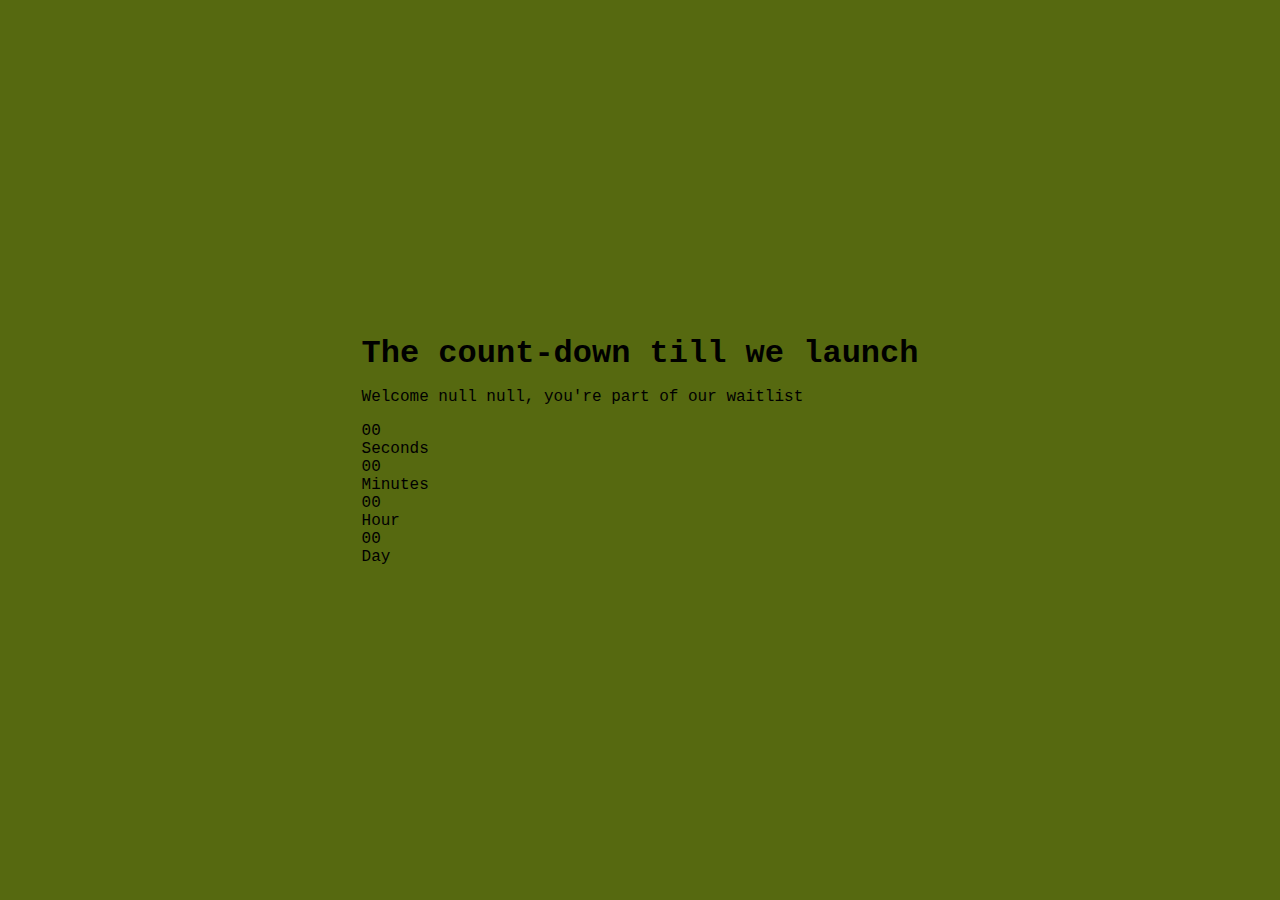
==== congrats.html @ 06e71f21 "count down" ====
<!DOCTYPE html>
<html lang="en">

<head>
      <meta charset="UTF-8">
      <meta name="viewport" content="width=device-width, initial-scale=1.0">
      <title>Congrats</title>
      <link rel="stylesheet" href="./styles/custom.css">
      <script src="./styles/"></script>
</head>

<body>
      <main class="welcome">

            <h1>The count-down till we <span>launch</span></h1>
            <p>Welcome <span class="message"></span>, you're part of our waitlist</p>
            <div>
                  <ul>
                        <div>
                              <li class="seconds">00</li>
                              <li>Seconds</li>
                        </div>
                        <div>
                              <li class="minutes">00</li>
                              <li>Minutes</li>
                        </div>
                        <div>
                              <li class="hours">00</li>
                              <li>Hour</li>
                        </div>
                        <div>
                              <li class="days">00</li>
                              <li>Day</li>
                        </div>
                  </ul>
            </div>
      </main>
</body>
<script>
      var countDownDate = new Date("Dec 30, 2024 00:00:00").getTime()
      var x = setInterval(function () {
            var now = new Date().getTime()
            var distance = countDownDate - now;
            var days = Math.floor(distance / (1000 * 60 * 60 * 24))
            var hours = Math.floor((distance % (1000 * 60 * 60 * 24)) / (1000 * 60 * 60))
            var minutes = Math.floor((distance % (1000 * 60 * 60 * 60)) / (1000 * 60))
            var seconds = Math.floor((distance % (1000 * 60)) / 1000)
            document.querySelector(".days").innerHTML = days
            document.querySelector(".hours").innerHTML = hours
            document.querySelector(".minutes").innerHTML = minutes
            document.querySelector(".seconds").innerHTML = seconds
      }, 1000)
      document.querySelector(".message").innerHTML = `${localStorage.getItem("firstname")} ${localStorage.getItem("lastname")}`;
</script>

</html>
---- styles/custom.css ----
@import "/lodgerWaitlist/styles/congrats.css";
@import "/lodgerWaitlist/styles/index.css";
* {
  margin: 0;
  padding: 0;
  box-sizing: border-box;
  font-family: "Courier New", Courier, monospace;
}
* ul {
  list-style: none;
}

.btn {
  background-color: rgb(86, 105, 16);
  color: white;
  font-size: 0.9rem;
  font-weight: 600;
  border: 0;
  cursor: pointer;
  display: flex;
  align-items: center;
  justify-content: center;
  height: 2.5rem;
  text-decoration: none;
  color: black;
}

a {
  text-decoration: none;
}

input::-moz-placeholder {
  text-transform: capitalize;
}

input, input::placeholder {
  text-transform: capitalize;
}

.email {
  text-transform: lowercase;
}

body {
  display: flex;
  align-items: center;
  justify-content: center;
  height: 100vh;
  background-color: rgb(86, 105, 16);
}
body main {
  display: flex;
  flex-direction: column;
  gap: 1rem;
}/*# sourceMappingURL=custom.css.map */
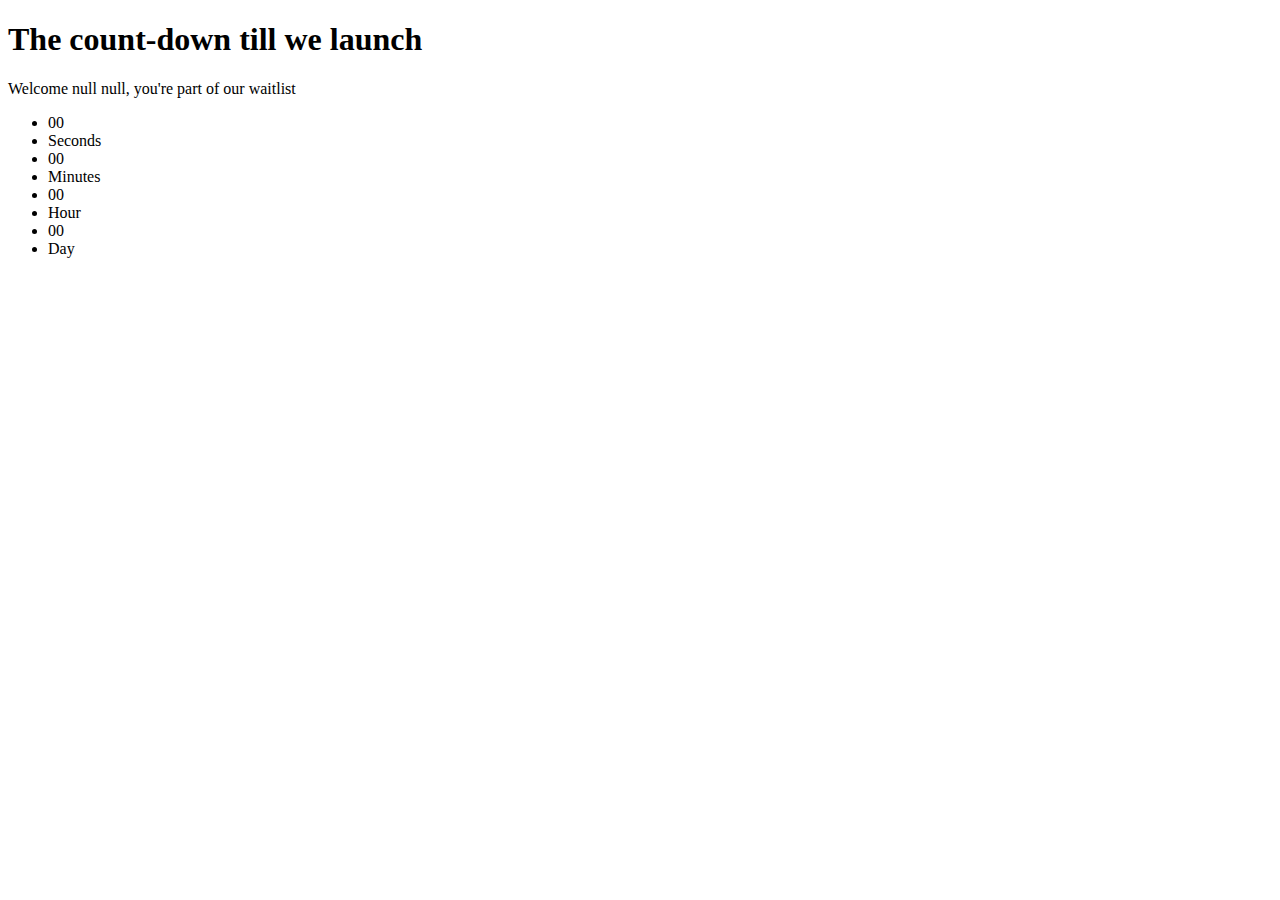
==== commit 8fd91c68: "proper routing" ====
--- a/congrats.html
+++ b/congrats.html
@@ -5,7 +5,7 @@
       <meta charset="UTF-8">
       <meta name="viewport" content="width=device-width, initial-scale=1.0">
       <title>Congrats</title>
-      <link rel="stylesheet" href="./styles/custom.css">
+      <link rel="stylesheet" href="./custom.css">
       <script src="./styles/"></script>
 </head>
 
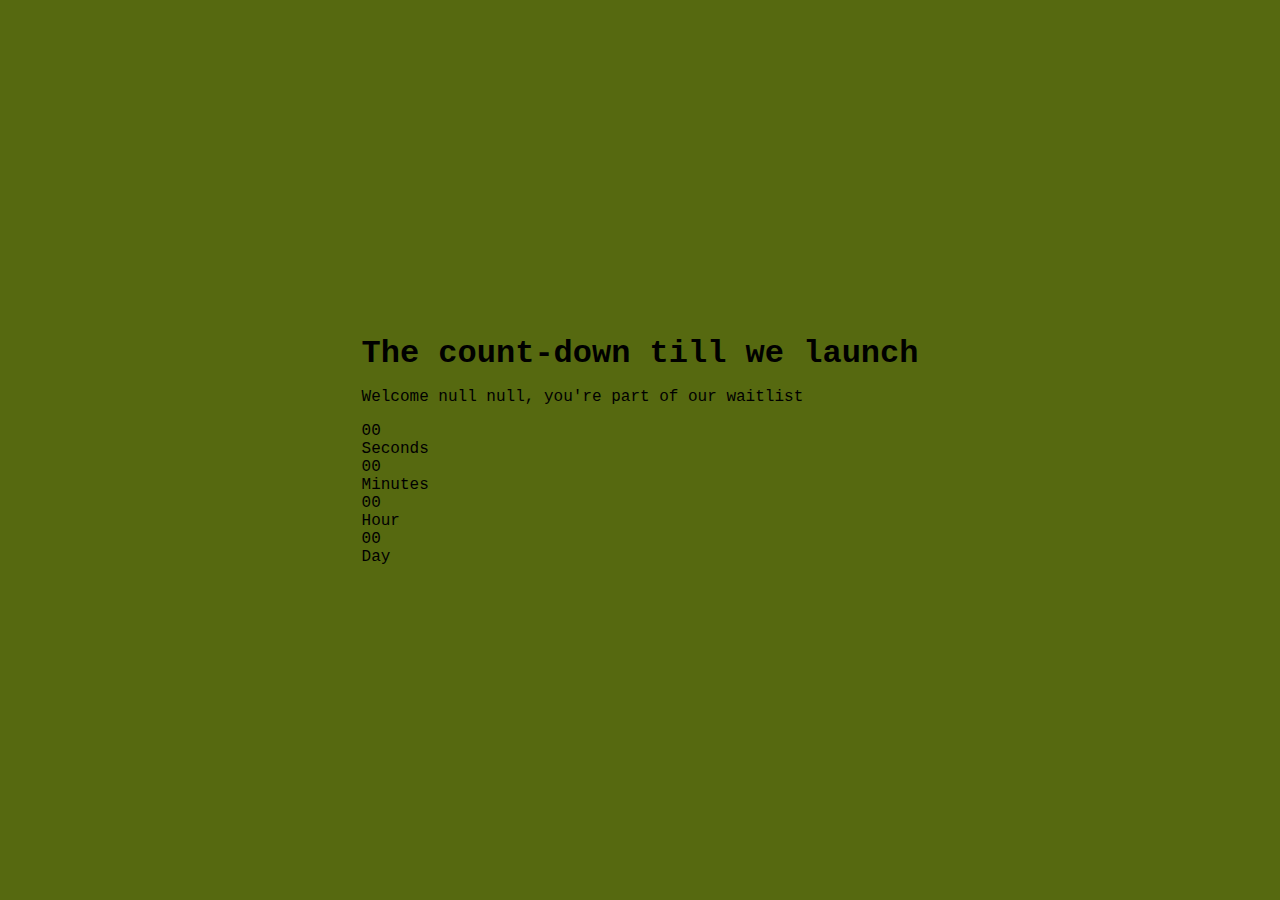
==== commit 6db791a1: "proper" ====
--- a/congrats.html
+++ b/congrats.html
@@ -5,7 +5,7 @@
       <meta charset="UTF-8">
       <meta name="viewport" content="width=device-width, initial-scale=1.0">
       <title>Congrats</title>
-      <link rel="stylesheet" href="./custom.css">
+      <link rel="stylesheet" href="./styles/custom.css">
       <script src="./styles/"></script>
 </head>
 
--- a/styles/custom.css
+++ b/styles/custom.css
@@ -0,0 +1,55 @@
+@import "/lodgerWaitlist/styles/congrats.css";
+@import "/lodgerWaitlist/styles/index.css";
+* {
+  margin: 0;
+  padding: 0;
+  box-sizing: border-box;
+  font-family: "Courier New", Courier, monospace;
+}
+* ul {
+  list-style: none;
+}
+
+.btn {
+  background-color: rgb(86, 105, 16);
+  color: white;
+  font-size: 0.9rem;
+  font-weight: 600;
+  border: 0;
+  cursor: pointer;
+  display: flex;
+  align-items: center;
+  justify-content: center;
+  height: 2.5rem;
+  text-decoration: none;
+  color: black;
+}
+
+a {
+  text-decoration: none;
+}
+
+input::-moz-placeholder {
+  text-transform: capitalize;
+}
+
+input, input::placeholder {
+  text-transform: capitalize;
+}
+
+.email {
+  text-transform: lowercase;
+}
+
+body {
+  display: flex;
+  align-items: center;
+  justify-content: center;
+  height: 100vh;
+  background-color: rgb(86, 105, 16);
+}
+body main {
+  display: flex;
+  flex-direction: column;
+  gap: 1rem;
+}/*# sourceMappingURL=custom.css.map */